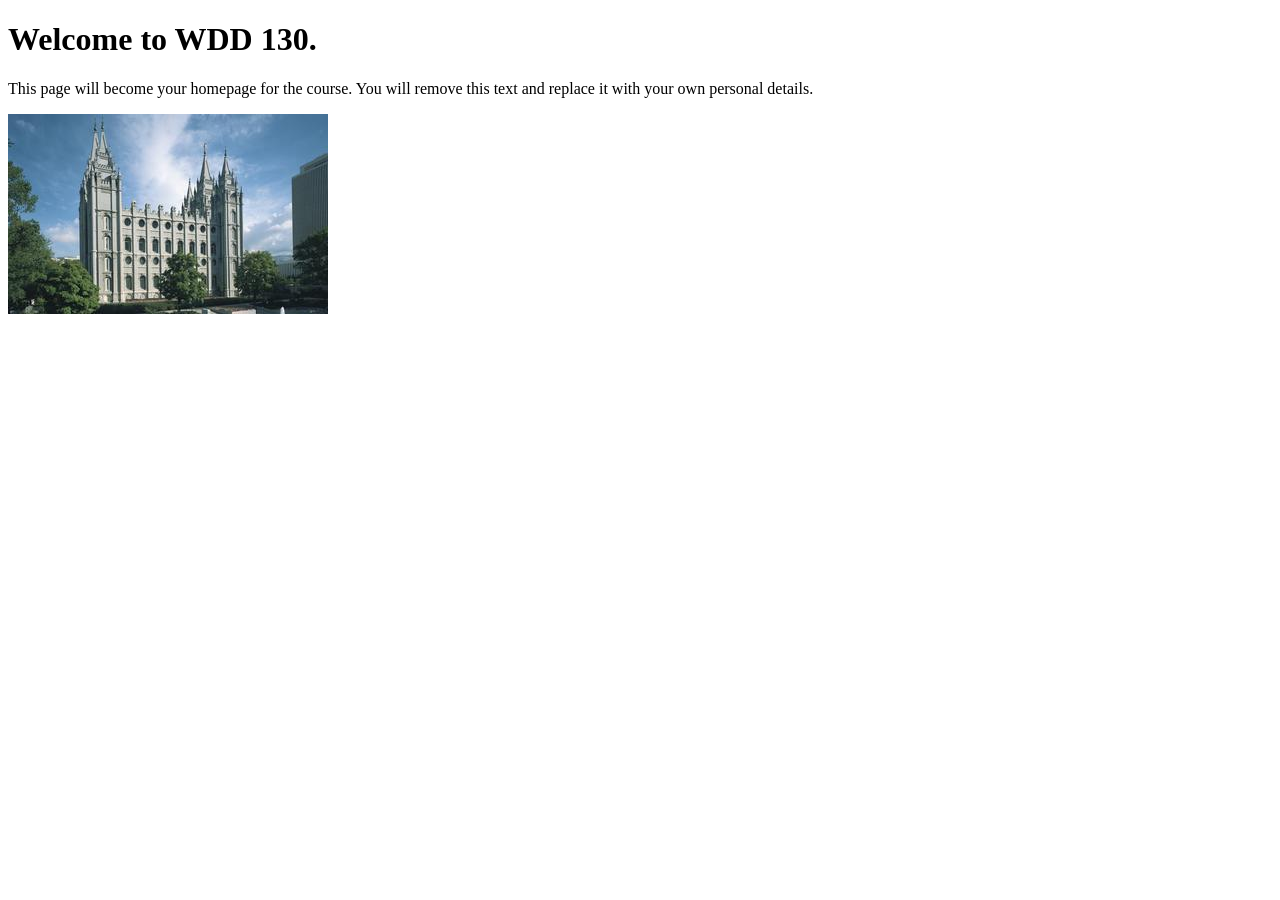
==== index.html @ 8b0ddad7 "Initial commit" ====
<!DOCTYPE html>
<html lang="en">
<head>
    <meta charset="UTF-8">
    <meta name="viewport" content="width=device-width, initial-scale=1.0">
    <title>WDD 130 | Personal Homepage</title>
</head>
<body>
    <h1>Welcome to WDD 130.</h1>
    <p>This page will become your homepage for the course. You will remove this text and replace it with your own personal details.</p>

    <img src="images/salt-lake-temple.jpg" alt="The Salt Lake Temple.">
</body>
</html>
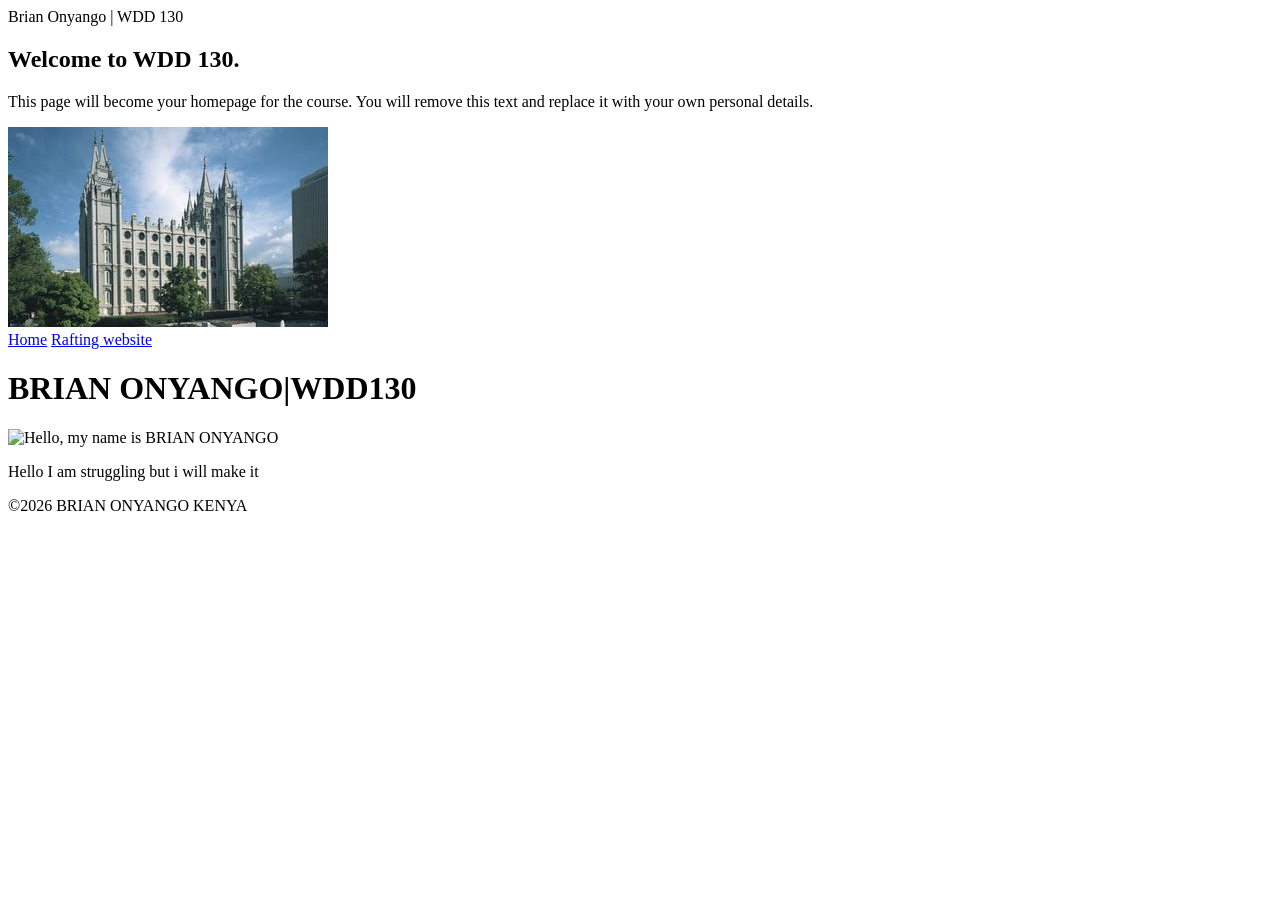
==== commit 5ddf85ca: "I'm hardworker" ====
--- a/index.html
+++ b/index.html
@@ -1,14 +1,36 @@
 <!DOCTYPE html>
 <html lang="en">
+
 <head>
     <meta charset="UTF-8">
     <meta name="viewport" content="width=device-width, initial-scale=1.0">
     <title>WDD 130 | Personal Homepage</title>
 </head>
-<body>
+<meta charset="utf-8">
+<meta name="viewport" content="width=device-width,initial-scale=1.0">
+<Tittle> Brian Onyango | WDD 130</Tittle>
+
+
+<nav>
     <h1>Welcome to WDD 130.</h1>
-    <p>This page will become your homepage for the course. You will remove this text and replace it with your own personal details.</p>
+    <p>This page will become your homepage for the course. You will remove this text and replace
+        it
+        with your own personal details.</p>
 
     <img src="images/salt-lake-temple.jpg" alt="The Salt Lake Temple.">
+    </header>
+</nav>
+<a href="#">Home</a>
+<a href="wwr/">Rafting website</a>
+</nav>
+<main>
+    <h1> BRIAN ONYANGO|WDD130</h1>
+    <img Src="images/profile.jpg" alt="Hello, my name is BRIAN ONYANGO" Width="200">
+    <p>Hello I am struggling but i will make it</p>
+</main>
+<footer>
+    <p>©2026 BRIAN ONYANGO KENYA</p>
+</footer>
 </body>
+
 </html>
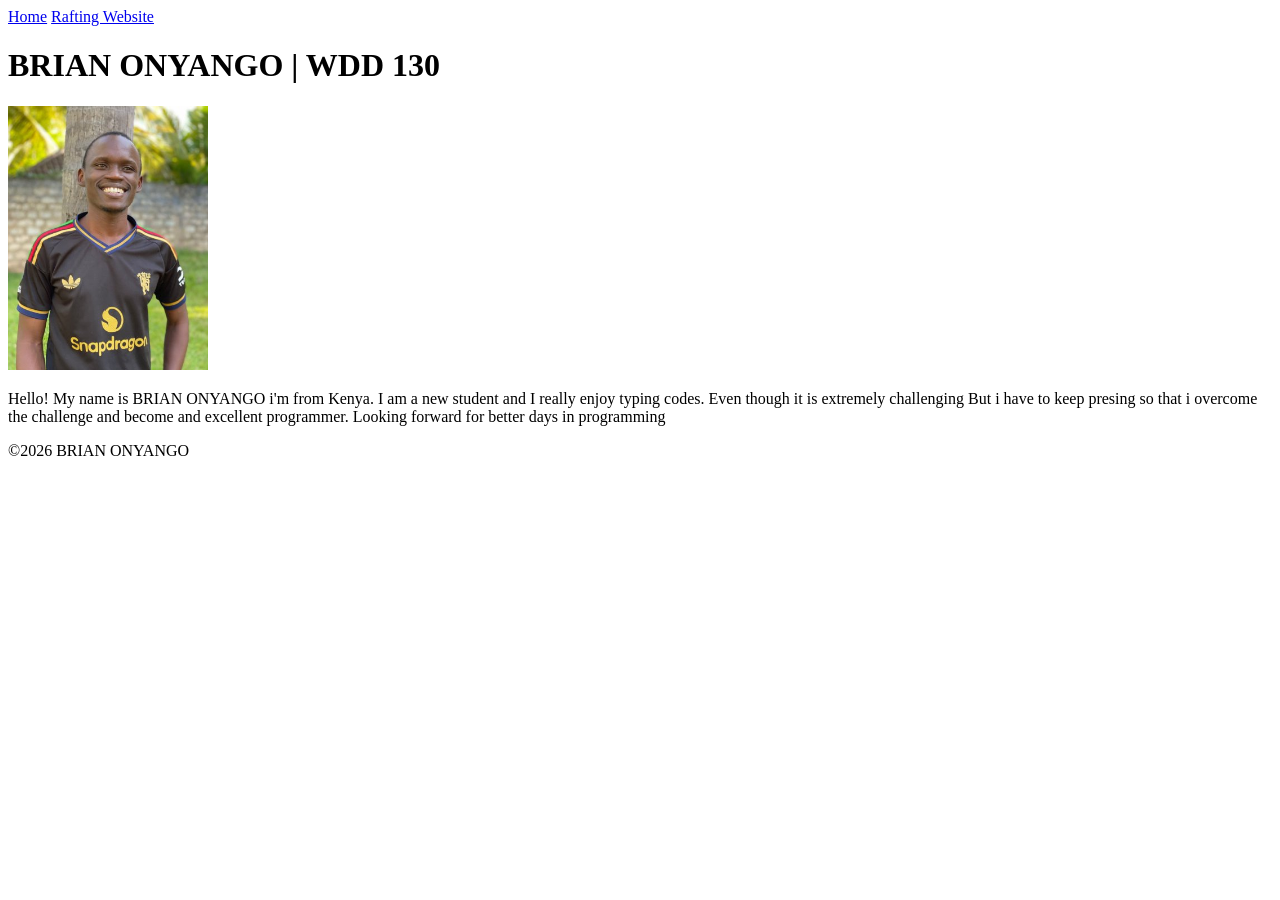
==== commit 6fc15d75: "AM FEELING HAPPY AND COMMITTED" ====
--- a/index.html
+++ b/index.html
@@ -1,36 +1,34 @@
 <!DOCTYPE html>
-<html lang="en">
+<html lang="en-US">
 
 <head>
-    <meta charset="UTF-8">
-    <meta name="viewport" content="width=device-width, initial-scale=1.0">
-    <title>WDD 130 | Personal Homepage</title>
+    <meta charset="utf-8">
+    <meta name="viewport" content="width=device-width,initial-scale=1.0">
+    <title> BRIAN ONYANGO | WDD 130</title>
 </head>
-<meta charset="utf-8">
-<meta name="viewport" content="width=device-width,initial-scale=1.0">
-<Tittle> Brian Onyango | WDD 130</Tittle>
+
+<body>
+    <header>
+        <nav>
+            <a href="#">Home</a>
+            <a href="wwr/">Rafting Website </a>
+        </nav>
+    </header>
+
+    <main>
+        <h1>BRIAN ONYANGO | WDD 130</h1>
+        <img src="images/BRIAN.JPG.jpg" alt="Thanks everyone" width="200">
 
 
-<nav>
-    <h1>Welcome to WDD 130.</h1>
-    <p>This page will become your homepage for the course. You will remove this text and replace
-        it
-        with your own personal details.</p>
-
-    <img src="images/salt-lake-temple.jpg" alt="The Salt Lake Temple.">
-    </header>
-</nav>
-<a href="#">Home</a>
-<a href="wwr/">Rafting website</a>
-</nav>
-<main>
-    <h1> BRIAN ONYANGO|WDD130</h1>
-    <img Src="images/profile.jpg" alt="Hello, my name is BRIAN ONYANGO" Width="200">
-    <p>Hello I am struggling but i will make it</p>
-</main>
-<footer>
-    <p>©2026 BRIAN ONYANGO KENYA</p>
-</footer>
+        <p>Hello! My name is BRIAN ONYANGO i'm from Kenya. I am a new student and I really enjoy
+            typing codes. Even though it is extremely challenging But i have to keep presing so that
+            i
+            overcome the challenge and become and excellent programmer. Looking forward for better
+            days in programming</p>
+    </main>
+    <footer>
+        <p>©2026 BRIAN ONYANGO</p>
+    </footer>
 </body>
 
 </html>
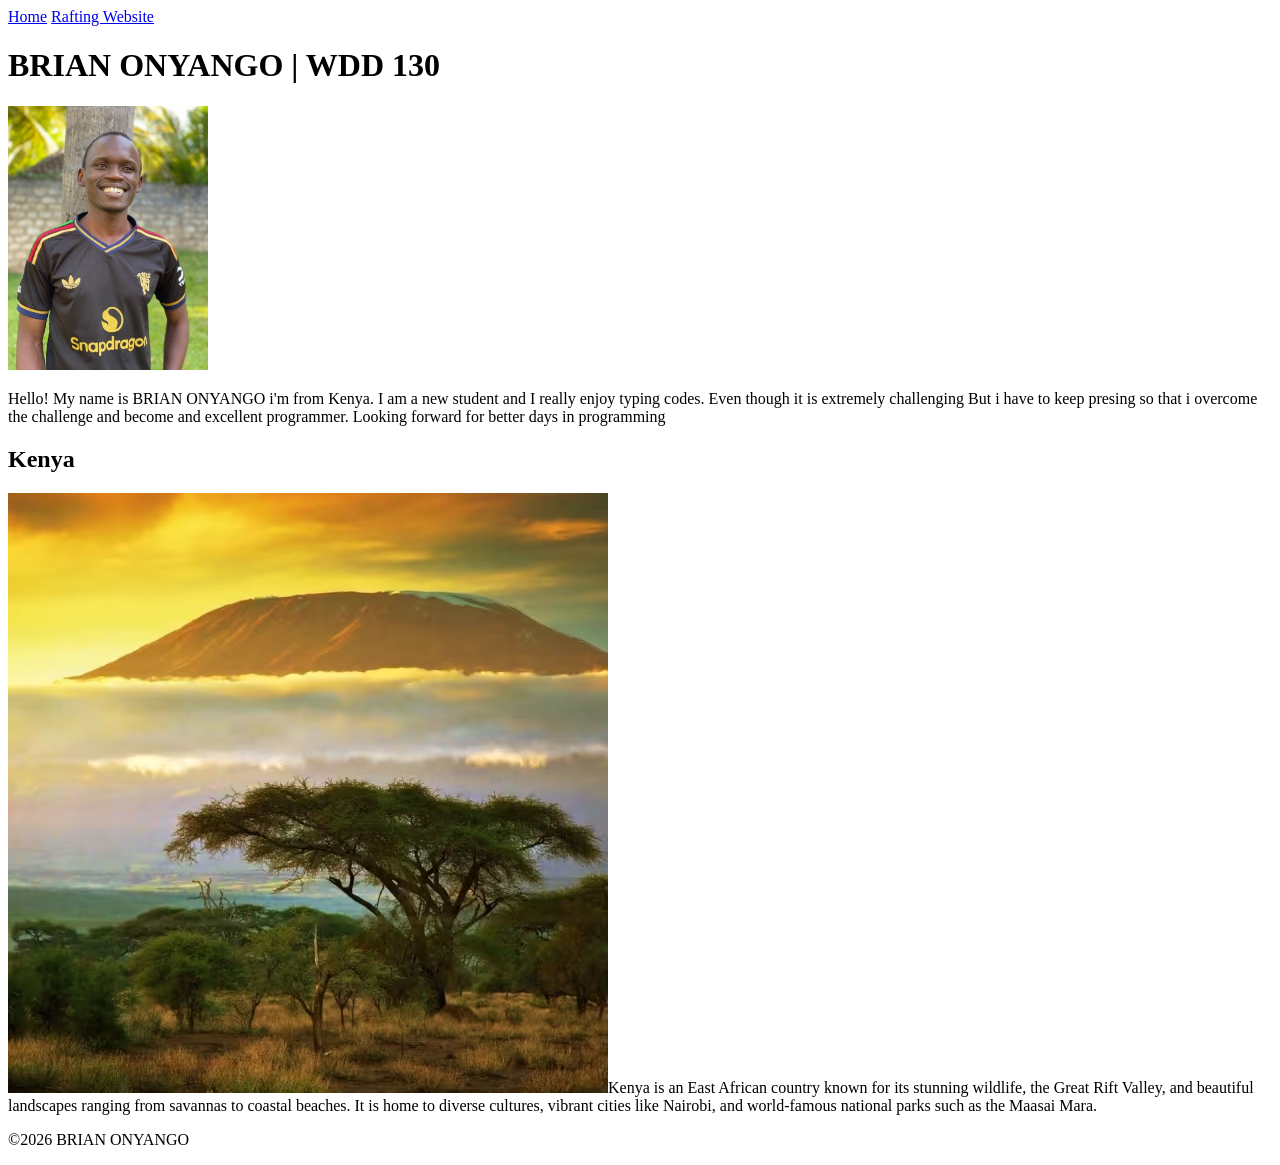
==== commit 1ace3a98: "t" ====
--- a/index.html
+++ b/index.html
@@ -6,6 +6,7 @@
     <meta name="viewport" content="width=device-width,initial-scale=1.0">
     <title> BRIAN ONYANGO | WDD 130</title>
 </head>
+
 
 <body>
     <header>
@@ -26,9 +27,21 @@
             overcome the challenge and become and excellent programmer. Looking forward for better
             days in programming</p>
     </main>
-    <footer>
-        <p>©2026 BRIAN ONYANGO</p>
-    </footer>
+    <aside>
+        <h2>Kenya</h2>
+
+        <img src="images\kenya.avif" p>Kenya is an East African country known for its stunning
+        wildlife, the Great Rift
+        Valley,
+        and beautiful landscapes ranging from savannas to coastal beaches. It is home to diverse
+        cultures, vibrant cities like Nairobi, and world-famous national parks such as the
+        Maasai
+        Mara.
+
+        </p>©2026 BRIAN ONYANGO </p>
+        </footer>
+
+
 </body>
 
 </html>
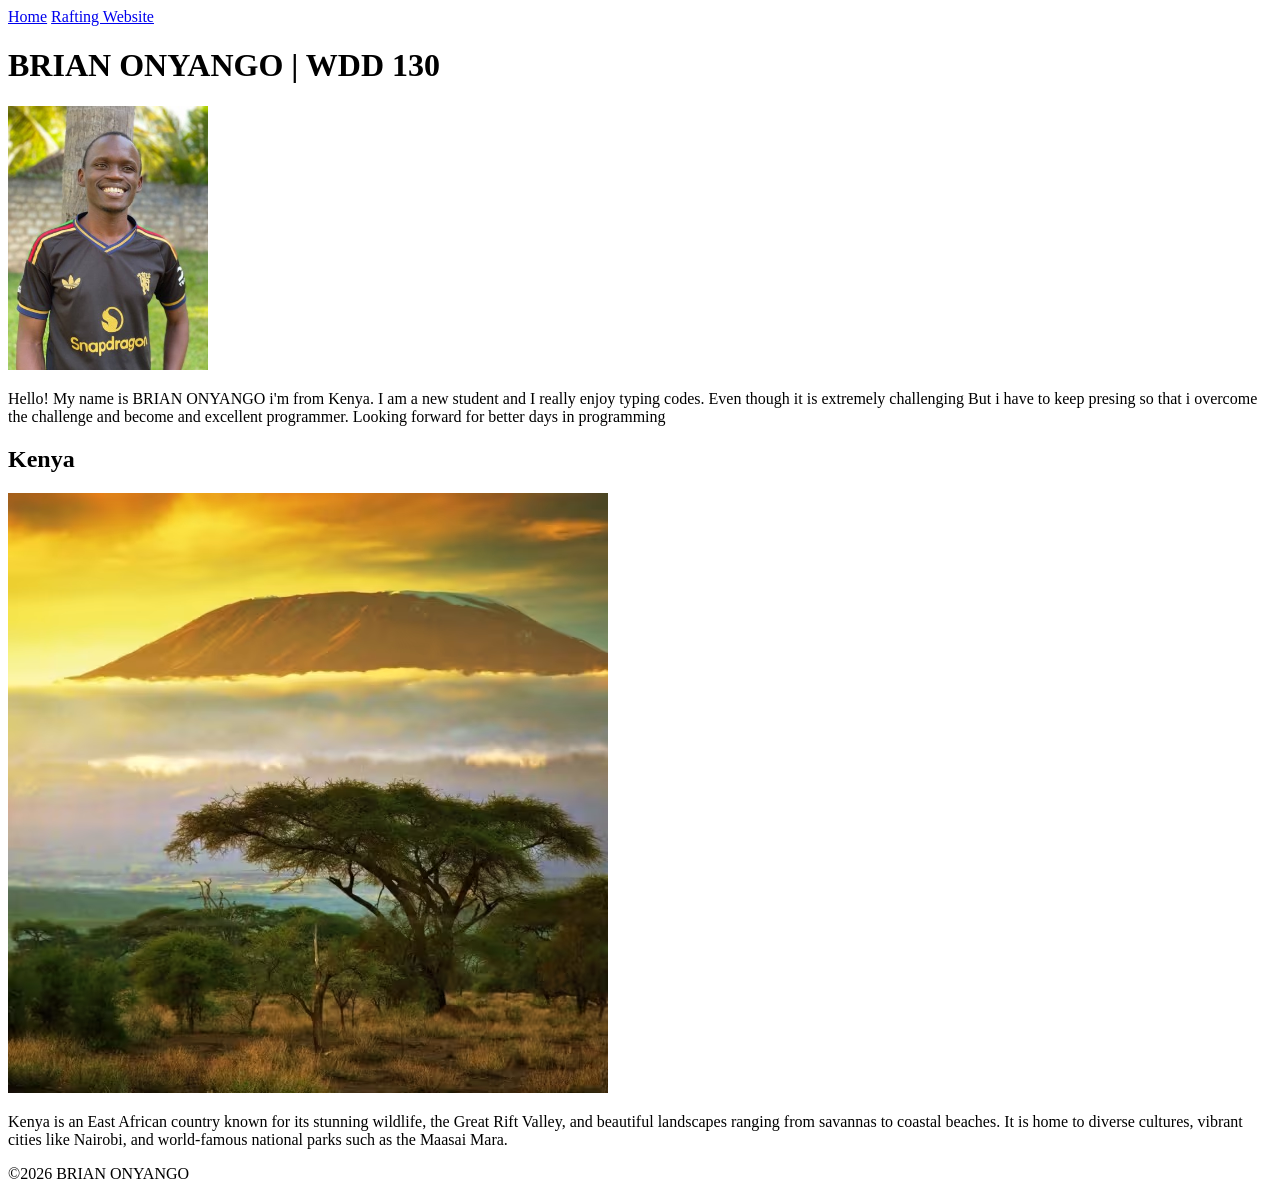
==== commit 09f66280: "g" ====
--- a/index.html
+++ b/index.html
@@ -3,45 +3,41 @@
 
 <head>
     <meta charset="utf-8">
-    <meta name="viewport" content="width=device-width,initial-scale=1.0">
-    <title> BRIAN ONYANGO | WDD 130</title>
+    <meta name="viewport" content="width=device-width, initial-scale=1.0">
+    <title>BRIAN ONYANGO | WDD 130</title>
+
+    <link rel="stylesheet" href="styles/styles.css">
 </head>
-
 
 <body>
     <header>
         <nav>
             <a href="#">Home</a>
-            <a href="wwr/">Rafting Website </a>
+            <a href="wwr/">Rafting Website</a>
         </nav>
     </header>
 
     <main>
         <h1>BRIAN ONYANGO | WDD 130</h1>
         <img src="images/BRIAN.JPG.jpg" alt="Thanks everyone" width="200">
-
-
         <p>Hello! My name is BRIAN ONYANGO i'm from Kenya. I am a new student and I really enjoy
             typing codes. Even though it is extremely challenging But i have to keep presing so that
-            i
-            overcome the challenge and become and excellent programmer. Looking forward for better
+            i overcome the challenge and become and excellent programmer. Looking forward for better
             days in programming</p>
     </main>
+
     <aside>
         <h2>Kenya</h2>
+        <img src="images/kenya.avif" alt="Kenya landscape">
+        <p>Kenya is an East African country known for its stunning wildlife, the Great Rift Valley,
+            and beautiful landscapes ranging from savannas to coastal beaches. It is home to diverse
+            cultures, vibrant cities like Nairobi, and world-famous national parks such as the
+            Maasai Mara.</p>
+    </aside>
 
-        <img src="images\kenya.avif" p>Kenya is an East African country known for its stunning
-        wildlife, the Great Rift
-        Valley,
-        and beautiful landscapes ranging from savannas to coastal beaches. It is home to diverse
-        cultures, vibrant cities like Nairobi, and world-famous national parks such as the
-        Maasai
-        Mara.
-
-        </p>©2026 BRIAN ONYANGO </p>
-        </footer>
-
-
+    <footer>
+        <p>&copy;2026 BRIAN ONYANGO</p>
+    </footer>
 </body>
 
 </html>
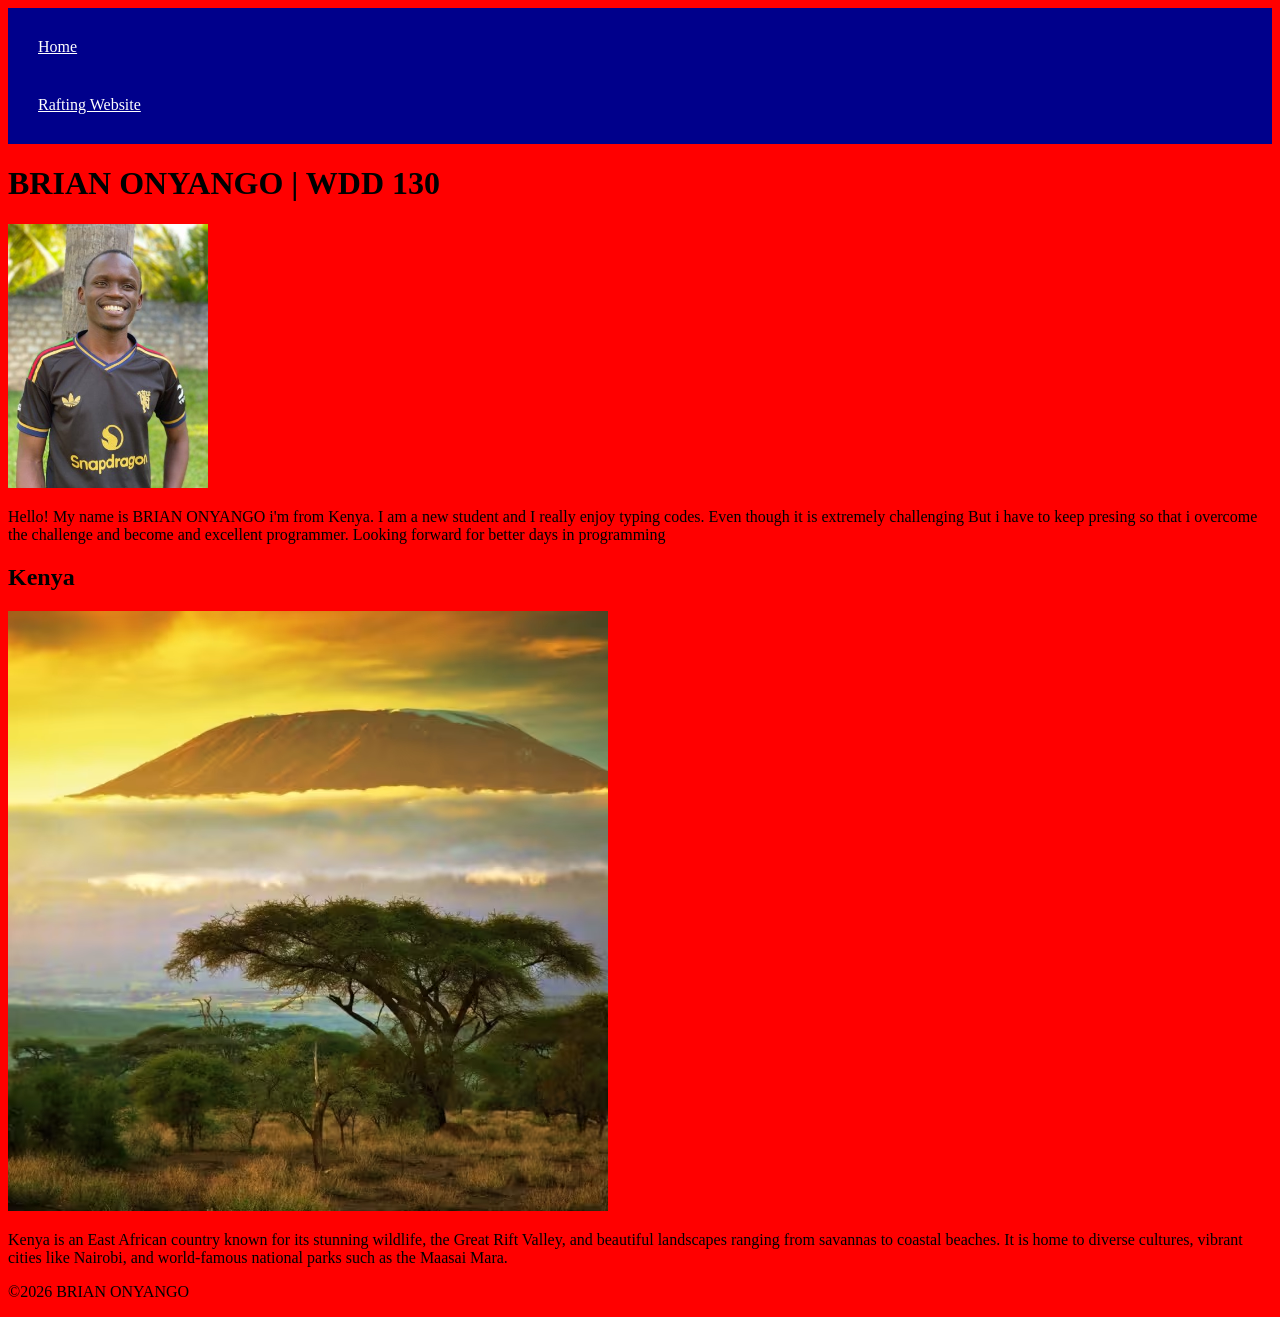
==== commit 85848ef6: "y" ====
--- a/index.html
+++ b/index.html
@@ -6,7 +6,7 @@
     <meta name="viewport" content="width=device-width, initial-scale=1.0">
     <title>BRIAN ONYANGO | WDD 130</title>
 
-    <link rel="stylesheet" href="styles/styles.css">
+    <link rel="stylesheet" href="styles.css\styles.css">
 </head>
 
 <body>
